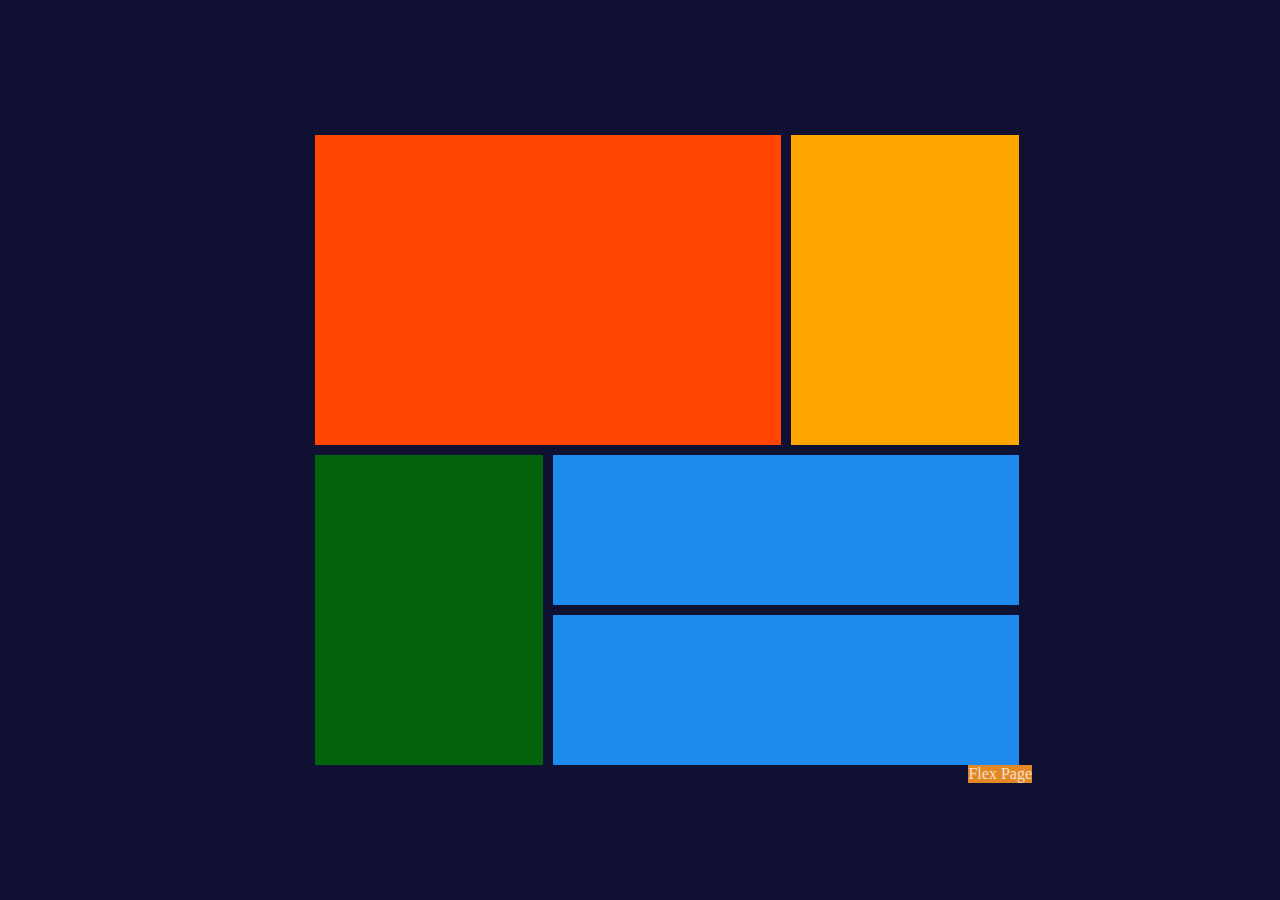
==== grid.html @ 294187e4 "first commit" ====
<!DOCTYPE html>
<html lang="en">
  <head>
    <meta charset="UTF-8" />
    <meta http-equiv="X-UA-Compatible" content="IE=edge" />
    <meta name="viewport" content="width=device-width, initial-scale=1.0" />
    <title>Document</title>
    <link rel="stylesheet" href="./grid.css" />
  </head>
  <body>
    <main>
      <div class="container">
        <div class="box-1"></div>
        <div class="box-2"></div>
        <div class="box-3"></div>
        <div class="box-4"></div>
        <div class="box-5"></div>
      </div>

      
    </main>
    <div class="button">
        <a href="./index.html">Flex Page</a>
      </div>
  </body>
</html>
---- grid.css ----
body{box-sizing: content-box;
width: 1024px;
background-color: rgba(6, 6, 43, 0.959);}
main{
   margin-top: 15vh;
   margin-left: 23vw;
}
.container{
    display: grid;
    grid-template-areas: 
    'a a b '
    'a a b '
    'c  d d '
    'c e e ';
    gap: 10px;
   width: 55vw;
   height: 70vh;
    margin: auto;
}
.box-1{
    background-color: orangered;
    grid-area: a;
}
.box-2{
    background-color: orange;
    grid-area: b;
}
.box-3{
    background-color: rgba(0, 128, 0, 0.76);
    grid-area: c;
    
}
.box-4{
    background-color: rgb(30, 138, 238);
    grid-area: d;
    
}
.box-5{
    background-color: rgb(30, 138, 238);
    grid-area: e;
}

.button{
  float: right;
  background-color:hsl(31, 77%, 52%) ;
}
.button a{
    text-decoration: none;
    color:hsla(0, 0%, 100%, 0.75) ;
}
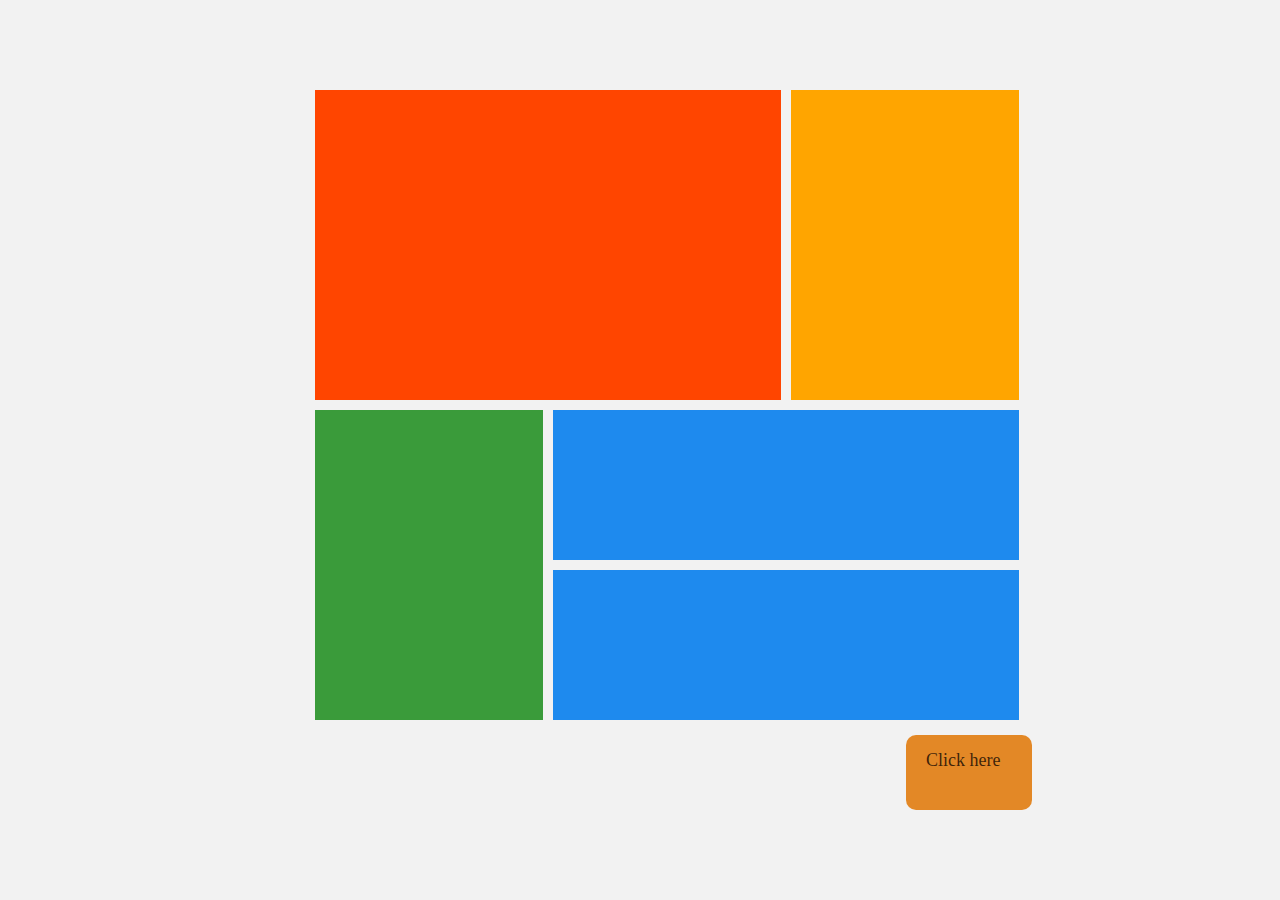
==== commit 0ddc1d0c: "updated" ====
--- a/grid.html
+++ b/grid.html
@@ -20,7 +20,7 @@
       
     </main>
     <div class="button">
-        <a href="./index.html">Flex Page</a>
+        <a href="./index.html">Click here </a>
       </div>
   </body>
 </html>
--- a/grid.css
+++ b/grid.css
@@ -1,8 +1,8 @@
 body{box-sizing: content-box;
 width: 1024px;
-background-color: rgba(6, 6, 43, 0.959);}
+background-color: hsl(0, 0%, 95%);}
 main{
-   margin-top: 15vh;
+   margin-top: 10vh;
    margin-left: 23vw;
 }
 .container{
@@ -43,8 +43,24 @@
 .button{
   float: right;
   background-color:hsl(31, 77%, 52%) ;
+  width: 7.5vw;
+  height: 5vh;
+  border-radius: 10px;
+  margin-top: 15px;
+  padding: 15px 15px;
 }
 .button a{
     text-decoration: none;
-    color:hsla(0, 0%, 100%, 0.75) ;
+    color:hsla(343, 100%, 1%, 0.75) ;
+    padding: 15px 10px 10px 5px;
+    font-size: 18px;
+  
+}
+ .button:hover {
+     background-color: hsla(0, 0%, 100%, 0.75);
+     border: 1px solid black;
+ }
+.button a:hover {
+    color: lightskyblue;
+    font-size: 20px;
 }